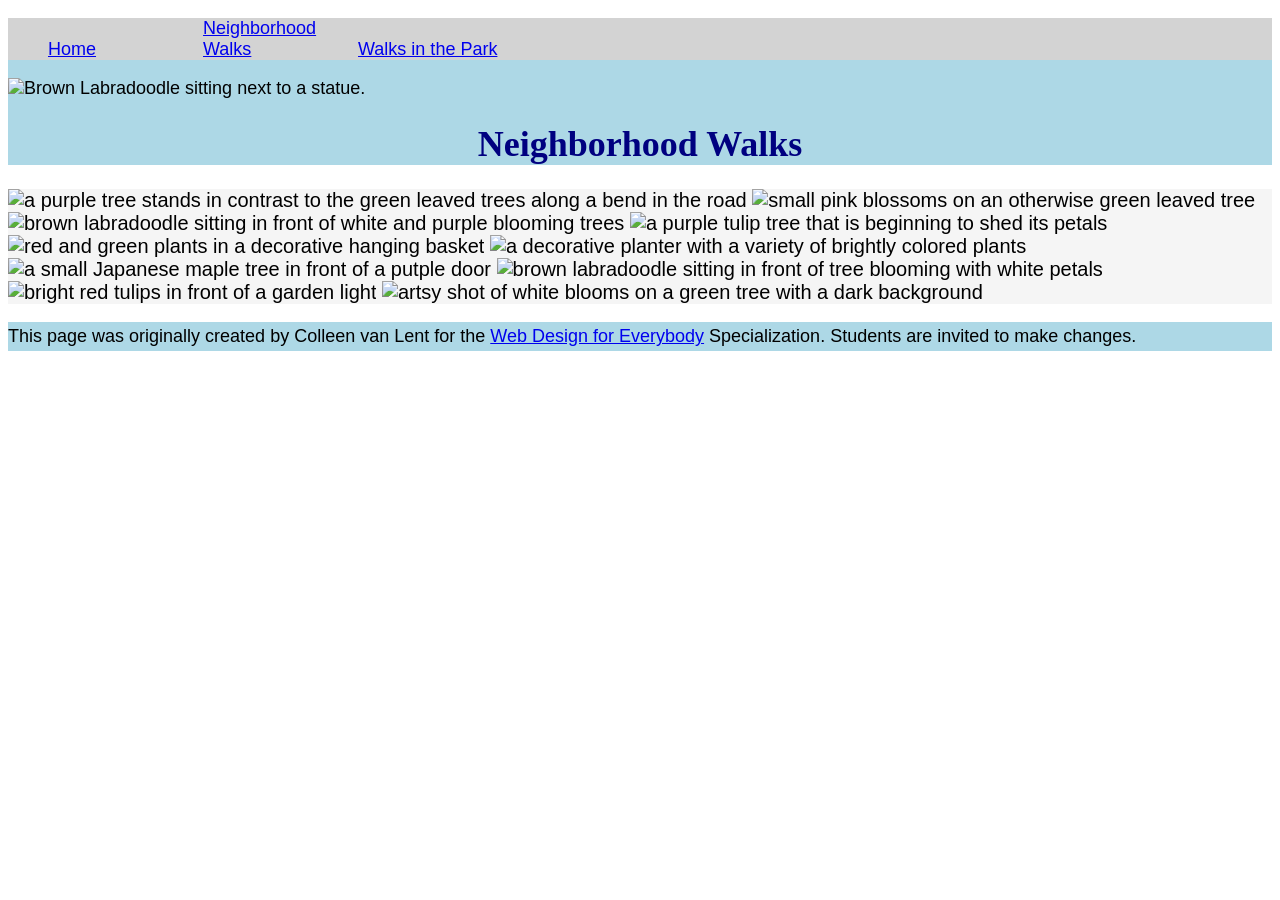
==== CSS-week1-HW1/neighborhood.html @ 298d53f9 "Update neighborhood.html" ====
<!DOCTYPE html>
<html lang="en">

<head>
  <meta charset="utf-8">
  <meta name="viewport" content="width=device-width">
  <title>Neighborhood Walk</title>
  <link rel="stylesheet" href="css/style.css">
</head>

<body>
  <header>
    <nav>
      <ul>
        <li><a href="index.html">Home</a></li>
        <li><a href="neighborhood.html">Neighborhood Walks</a></li>
        <li><a href="parks.html">Walks in the Park</a></li>
      </ul>
    </nav>
    <img src="images/BaconGallupPark.jpg" width="200" alt="Brown Labradoodle sitting next to a statue.">
    <h1>Neighborhood Walks</h1>
  </header>

  <main>
    <div>
      <img src="images/bend_in_the_road.png"
        alt="a purple tree stands in contrast to the green leaved trees along a bend in the road" width="100">

      <img src="images/pink_blossoms.png"
        alt="small pink blossoms on an otherwise green leaved tree" width="100">

      <img src="images/blooming_trees.png"
        alt="brown labradoodle sitting in front of white and purple blooming trees" width="100">

      <img src="images/falling_petals.png"
        alt="a purple tulip tree that is beginning to shed its petals" width="100">

      <img src="images/hanging_plants.png"
        alt="red and green plants in a decorative hanging basket" width="100">

      <img src="images/potted_plants.png"
        alt="a decorative planter with a variety of brightly colored plants" width="100">

      <img src="images/red_maple.png"
        alt="a small Japanese maple tree in front of a putple door" width="100">

      <img src="images/tree_with_white_blooms.png"
        alt="brown labradoodle sitting in front of tree blooming with white petals" width="100">

      <img src="images/tulips.png"
        alt="bright red tulips in front of a garden light" width="100">

      <img src="images/white_buds_on_tree.png"
        alt="artsy shot of white blooms on a green tree with a dark background" width="100">
    </div>
  </main>

  <footer>
    <p>
      This page was originally created by Colleen van Lent for the
      <a href="https://www.coursera.org/specializations/web-design">Web Design for Everybody</a>
      Specialization. Students are invited to make changes.
    </p>
  </footer>

</body>

</html>
---- CSS-week1-HW1/css/style.css ----
body{
    font-family: Arial, sans-serif;
    font-size: 18px;
}

header{
    background-color: lightblue;
}

nav{
    background-color: lightgray;
}

main{
    background-color: #f5f5f5;
    font-size: 20px;
}

footer{
    background-color: lightblue;
}

li{
    display: inline-block;
    width: 150px;
}

h1{
    text-align: center;
    font-family: Georgia, serif;
    color: navy;
}

p{
    line-height: 1.6;
}
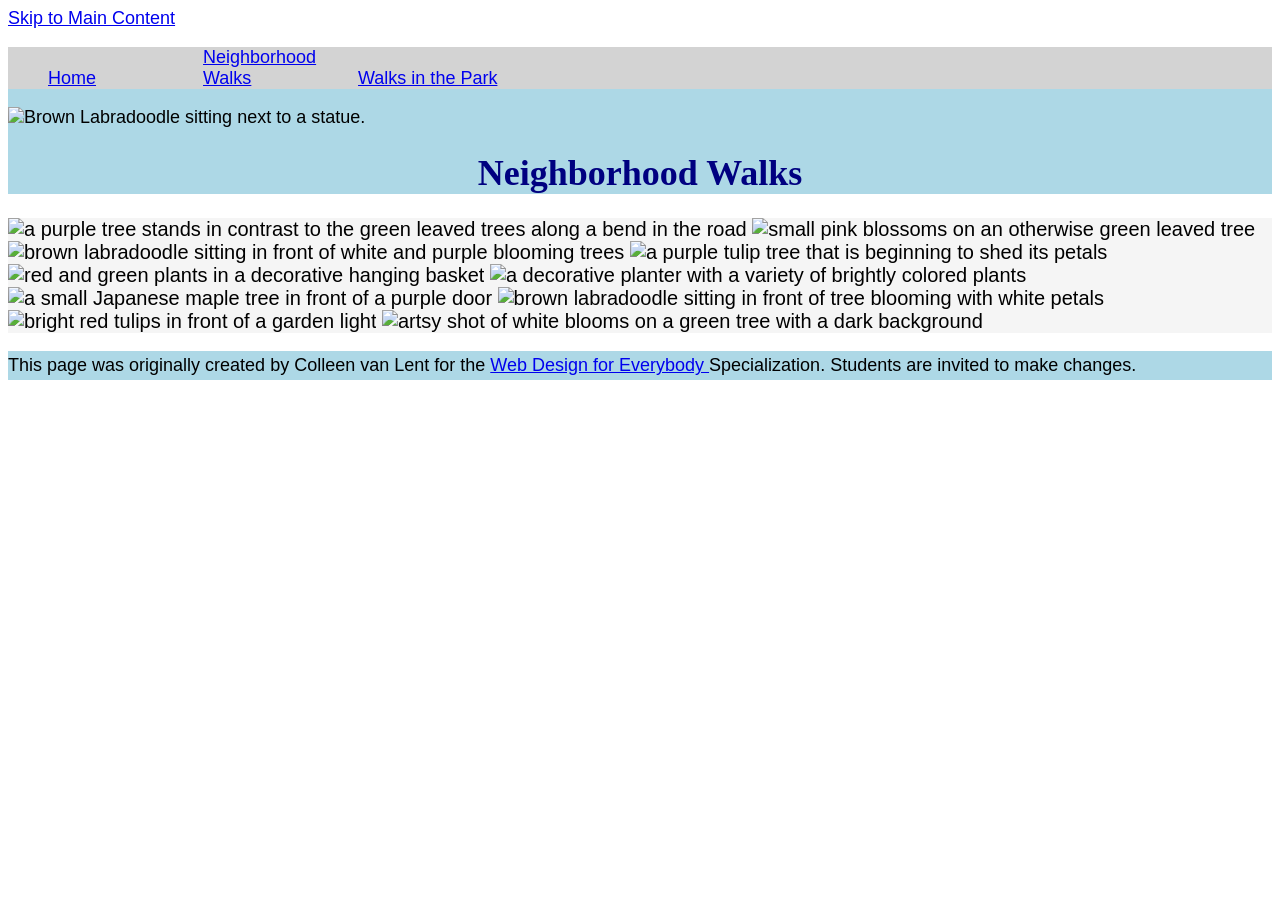
==== commit eba403c3: "Update neighborhood.html" ====
--- a/CSS-week1-HW1/neighborhood.html
+++ b/CSS-week1-HW1/neighborhood.html
@@ -9,6 +9,9 @@
 </head>
 
 <body>
+
+  <a href="#main">Skip to Main Content</a>
+
   <header>
     <nav>
       <ul>
@@ -17,12 +20,16 @@
         <li><a href="parks.html">Walks in the Park</a></li>
       </ul>
     </nav>
-    <img src="images/BaconGallupPark.jpg" width="200" alt="Brown Labradoodle sitting next to a statue.">
+
+    <img src="images/BaconGallupPark.jpg" width="200"
+      alt="Brown Labradoodle sitting next to a statue.">
+
     <h1>Neighborhood Walks</h1>
   </header>
 
-  <main>
-    <div>
+  <main id="main">
+
+    <div class="grid">
       <img src="images/bend_in_the_road.png"
         alt="a purple tree stands in contrast to the green leaved trees along a bend in the road" width="100">
 
@@ -42,7 +49,7 @@
         alt="a decorative planter with a variety of brightly colored plants" width="100">
 
       <img src="images/red_maple.png"
-        alt="a small Japanese maple tree in front of a putple door" width="100">
+        alt="a small Japanese maple tree in front of a purple door" width="100">
 
       <img src="images/tree_with_white_blooms.png"
         alt="brown labradoodle sitting in front of tree blooming with white petals" width="100">
@@ -53,12 +60,15 @@
       <img src="images/white_buds_on_tree.png"
         alt="artsy shot of white blooms on a green tree with a dark background" width="100">
     </div>
+
   </main>
 
   <footer>
     <p>
       This page was originally created by Colleen van Lent for the
-      <a href="https://www.coursera.org/specializations/web-design">Web Design for Everybody</a>
+      <a href="https://www.coursera.org/specializations/web-design">
+        Web Design for Everybody
+      </a>
       Specialization. Students are invited to make changes.
     </p>
   </footer>
